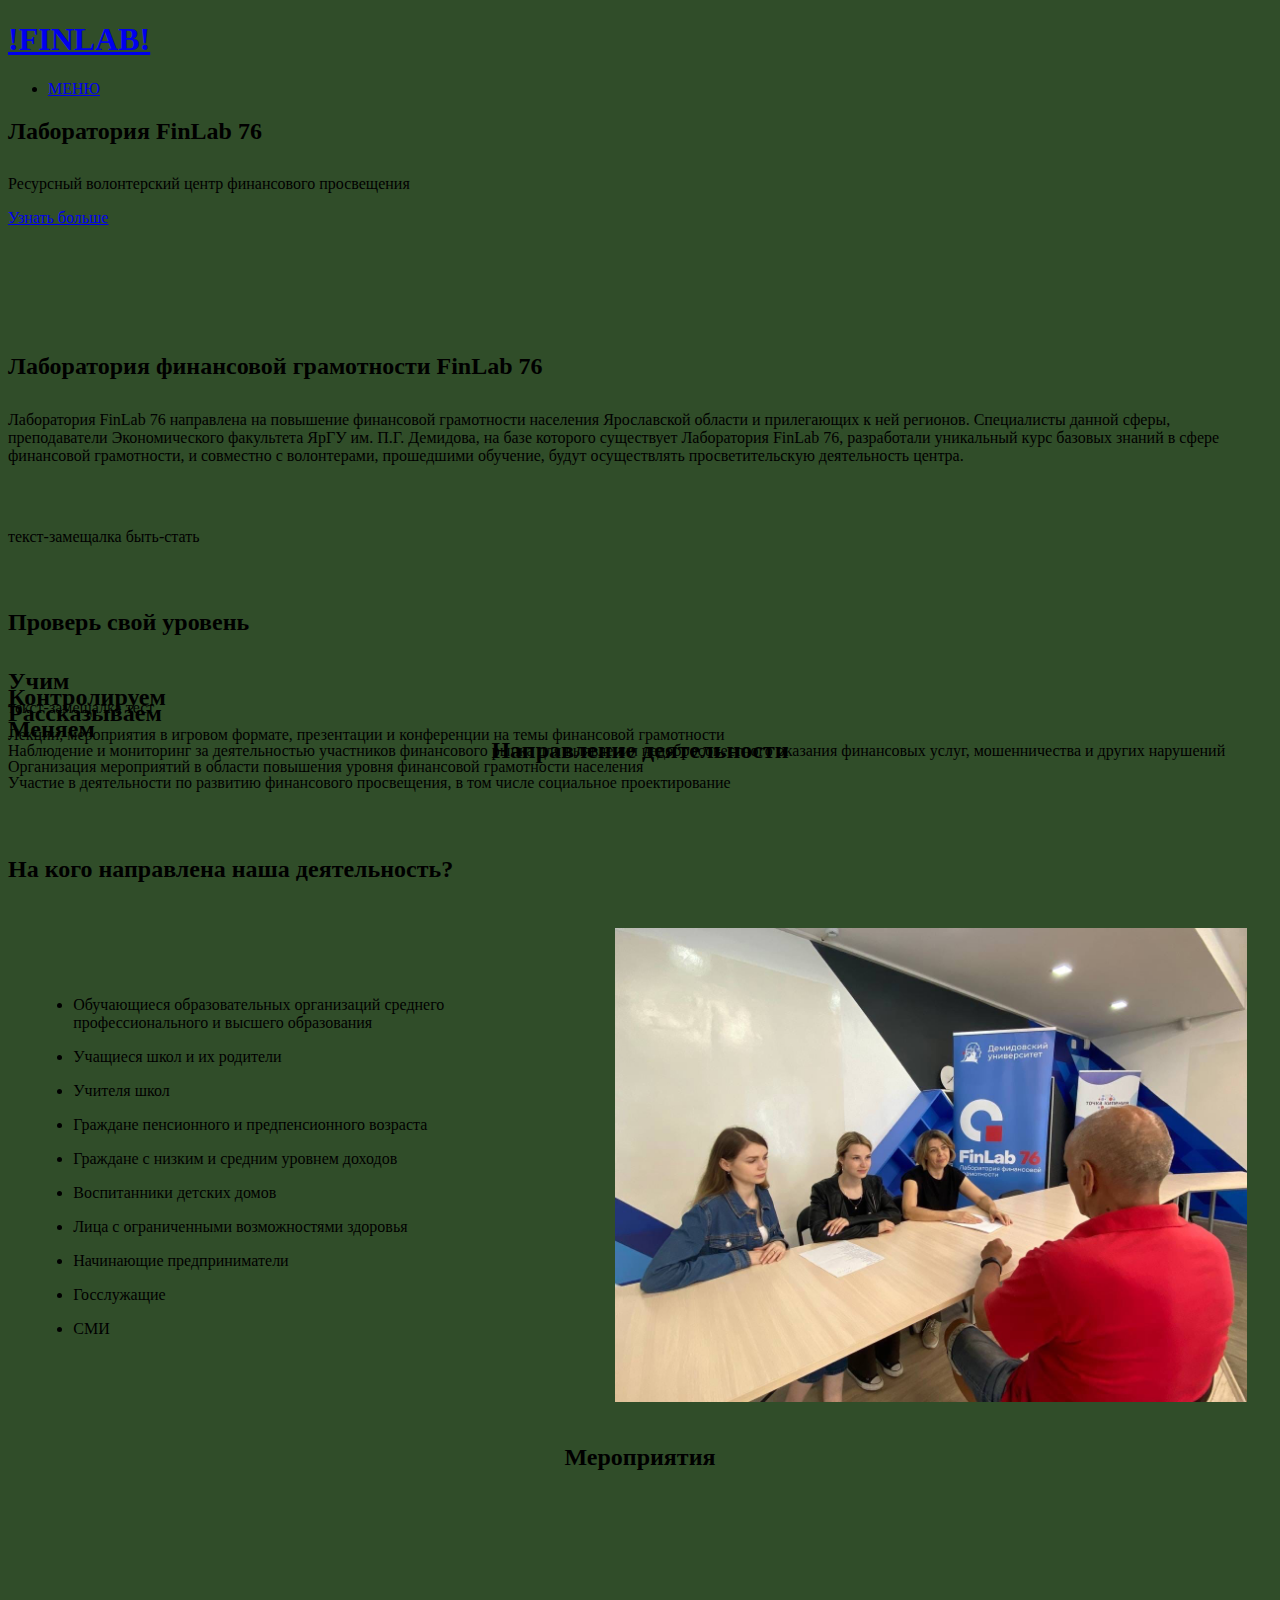
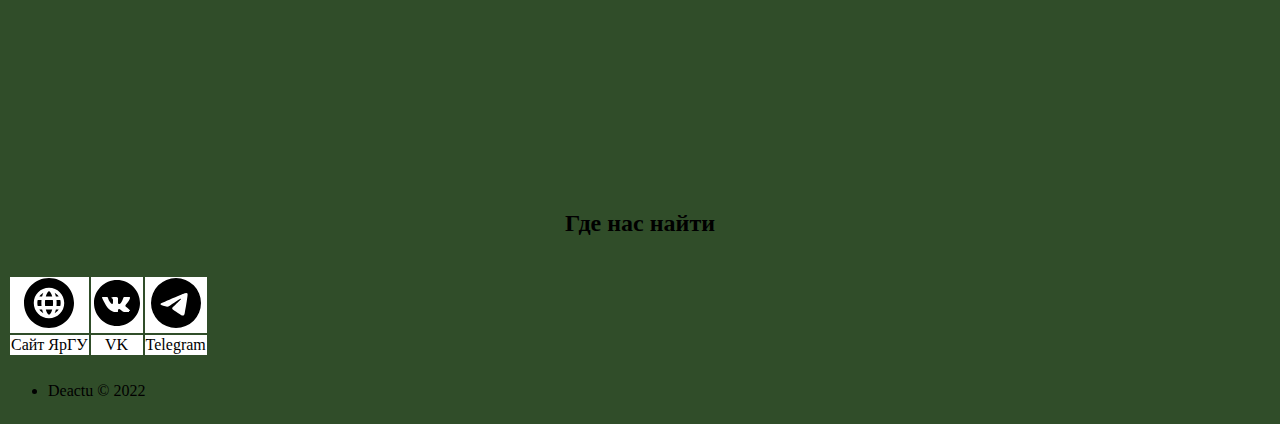
==== index.html @ 15bef189 "loaded" ====
<!DOCTYPE HTML>

<html lang="ru">
	<head>
	  <title>!FINLAB!</title>
		<meta charset="utf-8">
		<meta name="viewport" content="width=device-width, initial-scale=1">
		<meta name="referrer" content="origin">

    <meta name="description" content="Ресурсный волонтерский центр финансового просвещения">
    
    <link rel="alternate" type="application/rss+xml" href="/FinLab76/index.xml" title="!FINLAB!">
    <meta name="generator" content="Hugo 0.101.0" />

    
<link rel="stylesheet" href="/FinLab76/css/main.min.7ee663dd68c7368fafa85eda83132411686b517802c2d0d3e8f979eac1ec869a16625ef3689b383b03e5fe5b3156421400f7c9bae0aa390f59bae9abe7082ef9.css">


<noscript><link rel="stylesheet" href="/FinLab76/css/noscript.min.e6f1ba19697eecfddfbf83ff7181b98181998f163d7005f6ae923451556bf85bef357f43dffe1522b92c1efab7fb38441f479e39b7a03e4313a8ef12b0b01f65.css">
</noscript>



    
    <meta name="twitter:card" content="summary"/>
<meta name="twitter:title" content="!FINLAB!"/>
<meta name="twitter:description" content="Ресурсный волонтерский центр финансового просвещения"/>

    <meta property="og:title" content="!FINLAB!" />
<meta property="og:description" content="Ресурсный волонтерский центр финансового просвещения" />
<meta property="og:type" content="website" />
<meta property="og:url" content="/" />


    
	</head>
	<body class="landing is-preload">

		
			<div id="page-wrapper">

				
          <header id="header" class="alt">
            <h1><a href="/FinLab76/">!FINLAB!</a></h1>
						<nav id="nav">
							<ul>
								<li class="special">
                  <a href="#menu" class="menuToggle"><span>МЕНЮ</span></a>
									<div id="menu">
										<ul>
				              
										</ul>
									</div>
								</li>
							</ul>
						</nav>
					</header>


<section id="banner">
	<div class="inner">
    <h2 style="margin-bottom: 30px;">Лаборатория FinLab 76</h2>
    <p>Ресурсный волонтерский центр финансового просвещения</p>
    
		
    
	</div>
  <a href="#one" class="more scrolly">Узнать больше</a>
</section>






	<section id="one" class="wrapper style1 special">
		<div class="inner">
			<header class="major">
				<h2 style="margin-top: 10%; margin-bottom: 2.4%;">Лаборатория финансовой грамотности FinLab 76</h2>
				
<p>        Лаборатория FinLab 76 направлена на повышение финансовой грамотности населения Ярославской области и прилегающих к ней регионов. Специалисты данной сферы, преподаватели Экономического факультета ЯрГУ им. П.Г. Демидова, на базе которого существует Лаборатория FinLab 76, разработали уникальный курс базовых знаний     
        в сфере финансовой грамотности, и совместно с волонтерами, прошедшими обучение, будут осуществлять просветительскую деятельность центра.
    </p>


			</header>
			
			<div style="margin-top: 5%; margin-bottom: 5%;">    
				<p>текст-замещалка быть-стать</p>
			</div>
			<div>    
				<h2 style="margin-bottom: 5%;">Проверь свой уровень</h2>
				<p>текст-замещалка тест</p> 
			</div>
		</div>
	</section>








<section id="two" class="wrapper alt style2">
  <h2 style="text-align: center; margin-bottom: 1%;">Направление деятельности </h2>
  
	<section class="spotlight">
    <div class="image"><img src="/FinLab76/css/images/learn.jpg" style="padding: 0.5% 0.5% 0.5% 0.5%;" alt="" /></div><div class="content">
      <h2 style="margin-bottom: 2.4%; margin-top: -10%;">Учим</h2>
      
<p>Лекции, мероприятия в игровом формате, презентации и конференции на темы финансовой грамотности</p>


		</div>
	</section>
  
	<section class="spotlight">
    <div class="image"><img src="/FinLab76/css/images/control.jpg" style="padding: 0.5% 0.5% 0.5% 0.5%;" alt="" /></div><div class="content">
      <h2 style="margin-bottom: 2.4%; margin-top: -10%;">Контролируем</h2>
      
<p>Наблюдение и мониторинг за деятельностью участников финансового рынка для выявления недобросовестного оказания финансовых услуг, мошенничества и других нарушений</p>


		</div>
	</section>
  
	<section class="spotlight">
    <div class="image"><img src="/FinLab76/css/images/talk.jpg" style="padding: 0.5% 0.5% 0.5% 0.5%;" alt="" /></div><div class="content">
      <h2 style="margin-bottom: 2.4%; margin-top: -10%;">Рассказываем</h2>
      
<p>Организация мероприятий в области повышения уровня финансовой грамотности населения</p>


		</div>
	</section>
  
	<section class="spotlight">
    <div class="image"><img src="/FinLab76/css/images/change.jpg" style="padding: 0.5% 0.5% 0.5% 0.5%;" alt="" /></div><div class="content">
      <h2 style="margin-bottom: 2.4%; margin-top: -10%;">Меняем</h2>
      
<p>Участие в деятельности по развитию финансового просвещения, в том числе социальное проектирование</p>


		</div>
	</section>
  
</section>








<section id="three" class="wrapper style3 special" style="margin-bottom: -2.5%;">
	<div class="inner">
		<header class="major">
      <h2 style="margin-top: 2.5%;">На кого направлена наша деятельность?</h2>

	<style>

		.myflex {
			display: flex; 
			justify-content: space-around; 
			flex-basis: 50%; 
			align-items: center; 
			flex-direction: row;
		}

			.mytext {
				margin: 2%;
				order: 1;
			}

			.myimage {
				max-width: 50%; 
				max-height: auto; 
				padding: 2%;
				order: 2;
			}
		
		@media screen and (max-width: 980px)  {
				
			.myflex {
				display: flex; 
				justify-content: space-around; 
				flex-basis: 50%; 
				align-items: center; 
				flex-direction: column;
			}

				.myimage {
					max-width: 100%; 
					max-height: auto; 
					padding: 2%;
					order: 2;
				}

				.mytext {

					order: 1;
				}

		}	

	</style>
	  <div class="myflex">
		<div class="myimage">
			<img src="img/who.jpg" style="max-width: 100%; max-height: auto;">
		</div>
		<div class="mytext">
			<ul>
				<li><p style="margin-top: 2.5%; text-align: left;">Обучающиеся образовательных организаций среднего профессионального и высшего образования</p></li>
				<li><p style="margin-top: 1%; text-align: left;">Учащиеся школ и их родители</p></li>
				<li><p style="margin-top: 1%; text-align: left;">Учителя школ</p></li>
				<li><p style="margin-top: 1%; text-align: left;">Граждане пенсионного и предпенсионного возраста</p></li>
				<li><p style="margin-top: 1%; text-align: left;">Граждане с низким и средним уровнем доходов</p></li>
				<li><p style="margin-top: 1%; text-align: left;">Воспитанники детских домов</p></li>
				<li><p style="margin-top: 1%; text-align: left;">Лица с ограниченными возможностями здоровья</p></li>
				<li><p style="margin-top: 1%; text-align: left;">Начинающие предприниматели</p></li>
				<li><p style="margin-top: 1%; text-align: left;">Госслужащие</p></li>
				<li><p style="margin-top: 1%; text-align: left;">СМИ</p></li>
			</ul>
		</div>

	  </div>
      
<p></p>


		</header>
		<ul class="features">
      
		</ul>
	</div>
</section>









<style>
	.carousel {
	  display: block;
	  font-size: 0;
	  margin-top: 0px;
	  margin-bottom: 0px;
	  border-radius: 8px;
	  padding: 0 0px 0px 0px;
	  box-shadow: 0 0px 0px rgba(0, 0, 0, 0.15);
	  background: #304d29;
	  transform: translateZ(0);
	  height: 500px;
	  -webkit-overflow-scrolling: touch;
	  opacity: 1;
	}
	.touch .carousel {
	  overflow: auto;
	   
	}
	.carousel[data-at*='left'] > .wrap::after {
	  opacity: 1;
	  text-indent: 0px;
	}
	.carousel[data-at*='right'] > .wrap::before {
	  opacity: 1;
	  text-indent: 0px;
	}
	.carousel::after {
	  content: '';
	  pointer-events: none;
	  position: absolute;
	  z-index: 4;
	  bottom: -4px;
	  left: 0;
	  background: #1d242a;
	  height: 4px;
	  border-radius: 4px;
	  opacity: 0;
	  width: var(--scrollWidth, 0);
	  left: var(--scrollLleft, 0);
	  transition: opacity 0.2s, bottom 0.2s;
	}
	.carousel:hover::after {
	  opacity: 1;
	  bottom: -10px;
	}
	.carousel > .wrap {
	  overflow: hidden;
	  border-radius: 4px;
	}
	.carousel > .wrap::before, .carousel > .wrap::after {
	  content: '\2039';
	  opacity: 0;
	  position: fixed;
	  top: -1%;
	  left: 0;
	  bottom: 0.6%;
	  padding: 0 0px 0 0px;
	  z-index: 2;
	  width: 30px;
	  font-size: 80px;
	  text-indent: -30px;
	  line-height: 276px;
	  font-family: monospace;
	  color: #1d242a;
	  font-weight: bold;
	  border-radius: 8px;
	  pointer-events: none;
	  transition: 0.2s ease-out;
	  background: linear-gradient(to right, grey 10%, transparent);
	}
	.carousel > .wrap::after {
	  transform: rotate(180deg);
	  left: auto;
	  right: 0;
	}
	.carousel > .wrap > ul {
	  list-style: none;
	  white-space: nowrap;
	  height: 400px;
	  margin-bottom: -105px;
	}
	.carousel > .wrap > ul > li {
	  display: inline-block;
	  vertical-align: middle;
	  height: 50%;
	  margin: 0 0 0 5px;
	  position: relative;
	  bottom: 0%;
	  overflow: visible;
	  transition: 0.25s ease-out;
	}
	.carousel > .wrap > ul > li:first-child {
	  margin: 0;
	}
	.carousel > .wrap > ul > li > img {
	  display: block;
	  height: 145%;
	  border-radius: 4px;
	   
	   
	  position: relative;
	  z-index: 1;
	  transition: 1s ease;
	}



		body {
		  background: #304d29;
		}



		.carousel {
		  position: relative;
		  top: -40px;
		  right: 0%;
		  margin-bottom: -140px;
		  left: -33%;
		  width: 0%;
		  height: 10%;
		  max-width: 900px;
		  min-width: 166%;
		  margin-left: auto;
    	  margin-right: auto;
		}


		@media screen and (max-width: 736px){
			.carousel {
		  	top: -20px;
			padding-right: 0%;
			padding-top: 2%;
			padding-bottom: 2%;
		  	right: 0%;
		  	margin-bottom: -60px;
		  	left: 0%;
		  	width: 0%;
		  	height: 5%;
		  	max-width: 900px;
		  	min-width: 90%;
			}

			.carousel > .wrap::before, .carousel > .wrap::after {
	  		position: fixed;
	  		line-height: 309px;
			top: 2%;
			bottom: 3.2%;
	  		
		}
	}

	

		</style>


		

<section id="cta" class="wrapper style4" style="margin-top: 3.5%; margin-bottom: 5%;">
	<div>
		<header>
      <h2 style="padding-bottom: 4%; text-align: center;">Мероприятия</h2>
      
<p></p>


		</header>
		<ul class="actions stacked">
      
		</ul>
	</div>

<div class="inner" style="position: relative; margin-bottom: 9%;">
<div class="carousel">
	<div class="wrap">
		<h1>ergeporgmeprgmerpogmeorpgmeoprg</h1>
	  <ul>
		<li> <img src="/FinLab76/css/images/imgg3.jpg"/> </li>
		<li> <img src="/FinLab76/css/images/imgg1.jpg"/></li>
		<li> <img src="/FinLab76/css/images/imgg4.jpg"/></li>
		<li> <img src="/FinLab76/css/images/imgg5.jpg"/></li>
		<li> <img src="/FinLab76/css/images/imgg6.jpg"/></li>
		<li> <img src="/FinLab76/css/images/imgg7.jpg"/></li>
		<li> <img src="/FinLab76/css/images/imgg8.jpg"/></li>
		<li> <img src="/FinLab76/css/images/imgg9.jpg"/></li>
		<li> <img src="/FinLab76/css/images/imgg10.jpg"/></li>
		<li> <img src="/FinLab76/css/images/imgg11.jpg"/></li>
		<li> <img src="/FinLab76/css/images/imgg12.jpg"/></li>
	  </ul>
	</div>
  </div>

<script>
	function HoverCarousel( elm, settings ){
  this.DOM = {
	scope: elm,
	wrap: elm.querySelector('ul').parentNode
  }
  
  this.containerWidth = 0;
  this.scrollWidth = 0;
  this.posFromLeft = 0;    
  this.stripePos = 0;    
  this.animated = null;
  this.callbacks = {}
  
  this.init()
}

HoverCarousel.prototype = {
  init(){
	this.bind()
  },
  
  destroy(){
	this.DOM.scope.removeEventListener('mouseenter', this.callbacks.onMouseEnter)
	this.DOM.scope.removeEventListener('mousemove', this.callbacks.onMouseMove)
  },

  bind(){
	this.callbacks.onMouseEnter = this.onMouseEnter.bind(this)
	this.callbacks.onMouseMove = e => {
	  if( this.mouseMoveRAF ) 
		cancelAnimationFrame(this.mouseMoveRAF)

	  this.mouseMoveRAF = requestAnimationFrame(this.onMouseMove.bind(this, e))
	}
	
	this.DOM.scope.addEventListener('mouseenter', this.callbacks.onMouseEnter)
	this.DOM.scope.addEventListener('mousemove', this.callbacks.onMouseMove)
  },
  
  
  onMouseEnter(e){
	this.nextMore = this.prevMore = false 

	this.containerWidth       = this.DOM.wrap.clientWidth;
	this.scrollWidth          = this.DOM.wrap.scrollWidth; 
	
	this.padding              = 0.2 * this.containerWidth; 
	this.posFromLeft          = this.DOM.wrap.getBoundingClientRect().left;
	var stripePos             = e.pageX - this.padding - this.posFromLeft;
	this.pos                  = stripePos / (this.containerWidth - this.padding*2);
	this.scrollPos            = (this.scrollWidth - this.containerWidth ) * this.pos;

	
	this.DOM.wrap.style.scrollBehavior = 'smooth';
	
	if( this.scrollPos < 0 )
	  this.scrollPos = 0;
	
	if( this.scrollPos > (this.scrollWidth - this.containerWidth) )
	  this.scrollPos = this.scrollWidth - this.containerWidth

	this.DOM.wrap.scrollLeft = this.scrollPos
	this.DOM.scope.style.setProperty('--scrollWidth',  (this.containerWidth / this.scrollWidth) * 100 + '%');
	this.DOM.scope.style.setProperty('--scrollLleft',  (this.scrollPos / this.scrollWidth ) * 100 + '%');

	
	clearTimeout(this.animated)
	this.animated = setTimeout(() => {
	  this.animated = null
	  this.DOM.wrap.style.scrollBehavior = 'auto';
	}, 200)

	return this
  },

  
  onMouseMove(e){
	
	if( this.animated ) return

	this.ratio = this.scrollWidth / this.containerWidth
	
	
	var stripePos = e.pageX - this.padding - this.posFromLeft 
	
	if( stripePos < 0 )
		stripePos = 0

	
	this.pos = stripePos / (this.containerWidth - this.padding*2) 
	
	
	this.scrollPos = (this.scrollWidth - this.containerWidth ) * this.pos 

	this.DOM.wrap.scrollLeft = this.scrollPos
	
	
	if( this.scrollPos < (this.scrollWidth - this.containerWidth) )
	  this.DOM.scope.style.setProperty('--scrollLleft',  (this.scrollPos / this.scrollWidth ) * 100 + '%');

	
	this.prevMore = this.DOM.wrap.scrollLeft > 0
	this.nextMore = this.scrollWidth - this.containerWidth - this.DOM.wrap.scrollLeft > 5
	
	this.DOM.scope.setAttribute('data-at',
	  (this.prevMore  ? 'left ' : ' ')
	  + (this.nextMore ? 'right' : '')
	)
  }
}
		   
var carouselElm = document.querySelector('.carousel')
new HoverCarousel(carouselElm)
</script>
</div>

</section>









<section id="contact" class="wrapper style5">
  <div class="inner" style="text-align: center;">
    <header class="major">
      <h2 style="margin-top: 5%; margin-bottom: 3%;">Где нас найти</h2>
      
<p></p>


    </header>

    <table>

      <tr style="background: white; border: 0px;" >
        <td>
            
                  <a href="https://www.uniyar.ac.ru/faculties/economic/finlab/" style="text-decoration: none !important; border-bottom: none !important;">
                    <img src="img/website_icon.svg" width="50" height="50" alt="Сайт ЯрГУ" style="text-decoration: none;">
                  </a> 
          
        </td>
        <td>
           
                  <a href="https://vk.com/finlab76" style="text-decoration: none; border-bottom: none !important;">
                    <img src="img/vk_icon.svg" width="50" height="50" alt="VK">
                  </a> 
          
        </td>
        <td>
           
                  <a href="https://t.me/finlab76" style="text-decoration: none; border-bottom: none !important;">
                    <img src="img/tg_icon.svg" width="50" height="50" alt="Telegram">
                  </a> 
          
        </td>

        <tr style="background: white; border: 0px; margin-bottom: 5%;" >
          <td>Сайт ЯрГУ</td>
          <td>VK</td>
          <td>Telegram</td>

      </tr>
    </table>


  </div>
</section>




				
					<footer id="footer">
						<ul class="icons">
              
              
              
              
              
              
						</ul>
						<ul class="copyright">
              <li style="margin-top: 2%; margin-bottom: 2%;"> Deactu &copy; 2022 </li>
						</ul>
					</footer>
			</div>

      









<script src="/FinLab76/js/bundle.min.f7e0babcaa167f2c46a6267e2a686be0aed3ec6e07394a3336919c70c62503fd4dad253e99fb33a76b6ac5dbeb7cd9ec45291ad8c4ffa93e8bd242c763bda36a.js" integrity="sha512-9&#43;C6vKoWfyxGpiZ&#43;Kmhr4K7T7G4HOUozNpGccMYlA/1NrSU&#43;mfszp2tqxdvrfNnsRSka2MT/qT6L0kLHY72jag=="></script>


	</body>
</html>
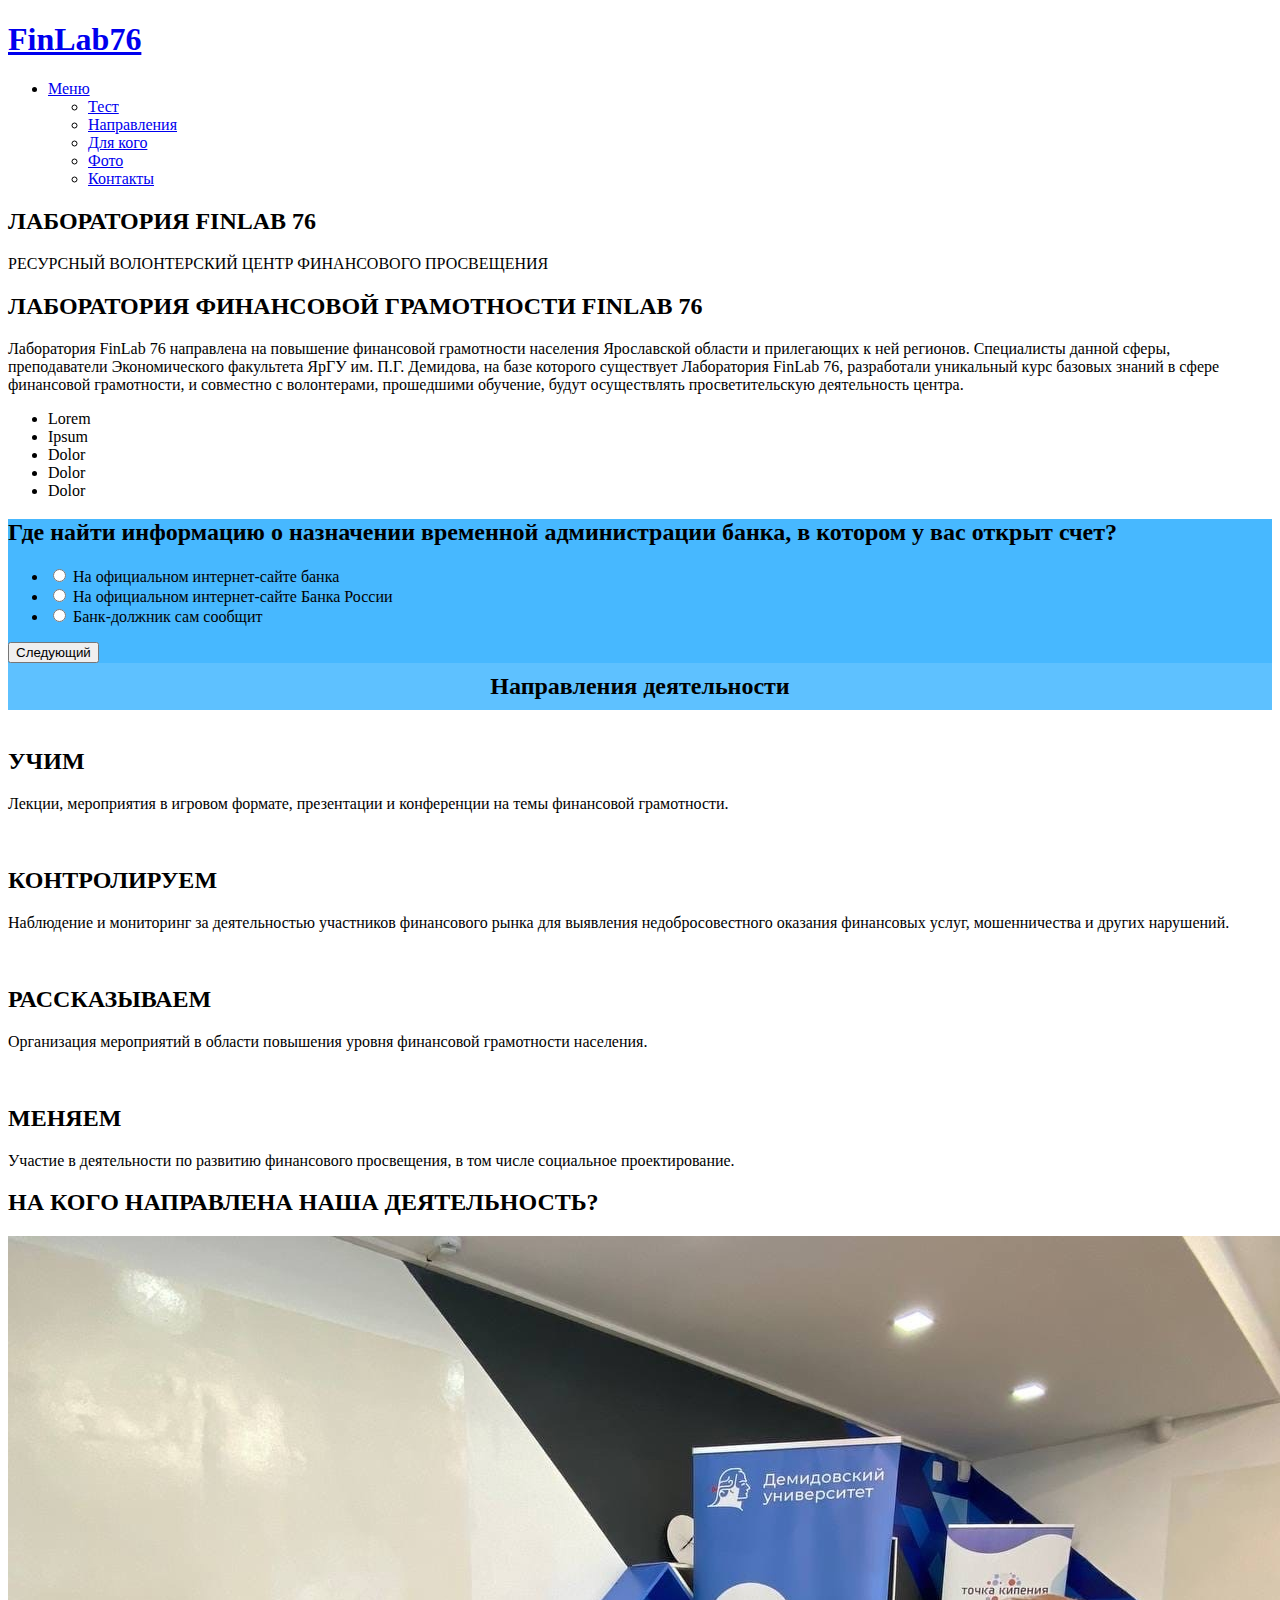
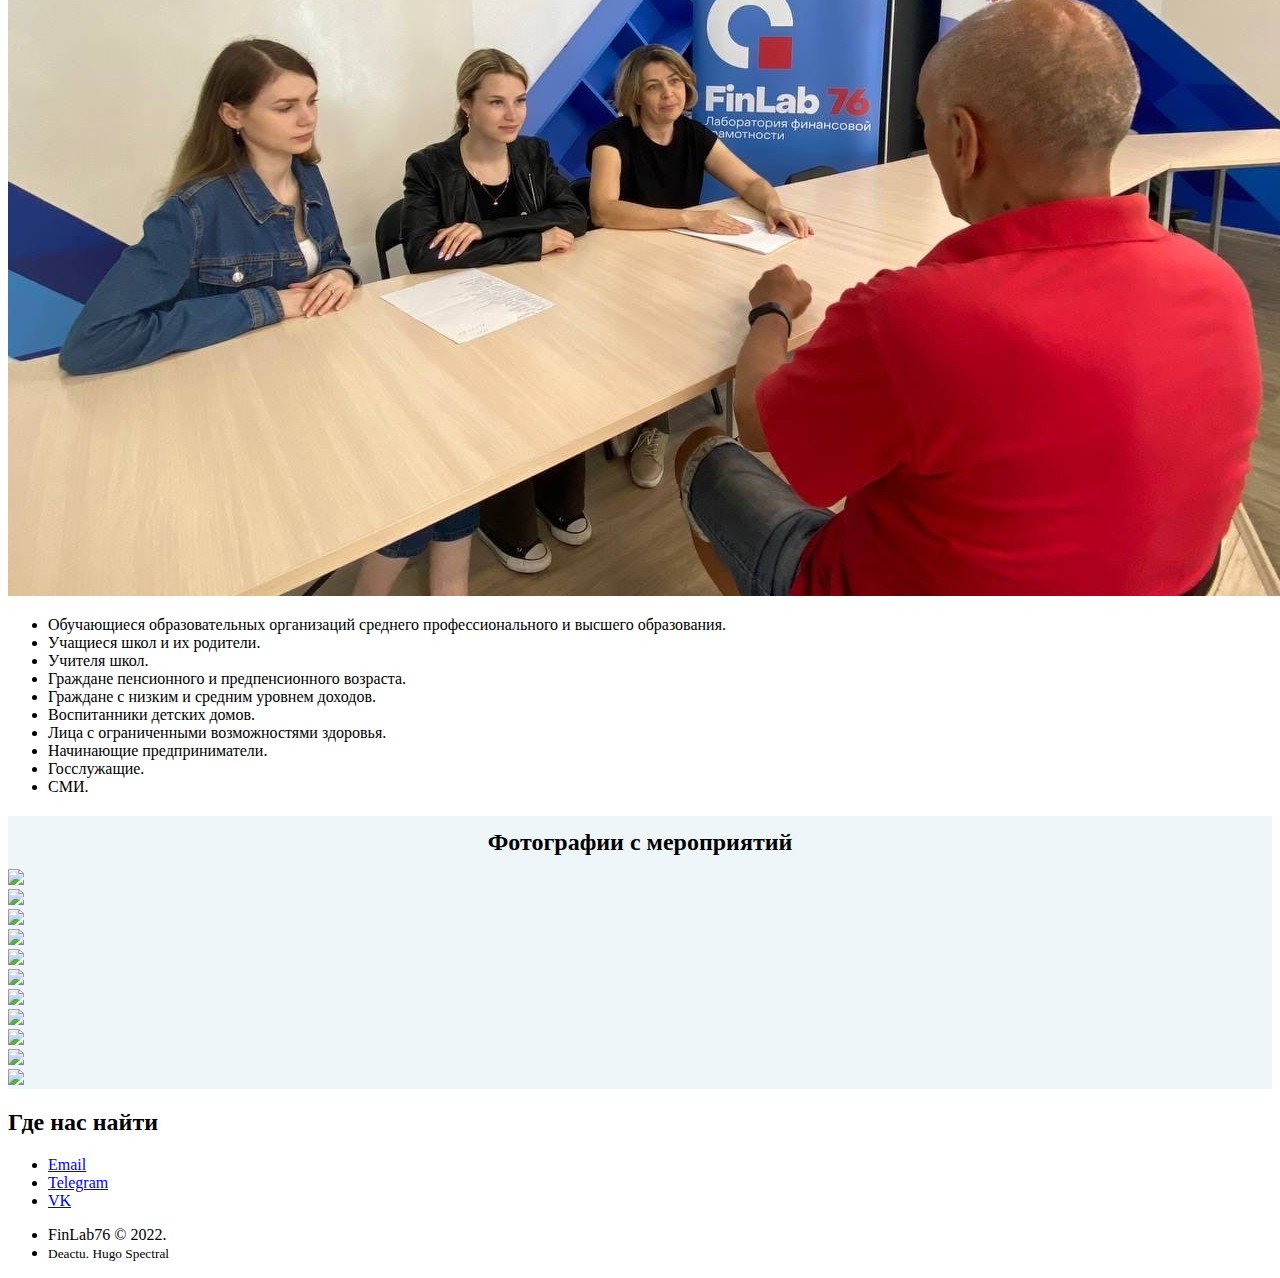
==== commit 69a15f20: "Update index.html" ====
--- a/index.html
+++ b/index.html
@@ -2,32 +2,38 @@
 
 <html lang="ru">
 	<head>
-	  <title>!FINLAB!</title>
+	  <title>FinLab76</title>
 		<meta charset="utf-8">
 		<meta name="viewport" content="width=device-width, initial-scale=1">
 		<meta name="referrer" content="origin">
-
-    <meta name="description" content="Ресурсный волонтерский центр финансового просвещения">
-    
-    <link rel="alternate" type="application/rss+xml" href="/FinLab76/index.xml" title="!FINLAB!">
-    <meta name="generator" content="Hugo 0.101.0" />
-
-    
-<link rel="stylesheet" href="/FinLab76/css/main.min.7ee663dd68c7368fafa85eda83132411686b517802c2d0d3e8f979eac1ec869a16625ef3689b383b03e5fe5b3156421400f7c9bae0aa390f59bae9abe7082ef9.css">
-
-
-<noscript><link rel="stylesheet" href="/FinLab76/css/noscript.min.e6f1ba19697eecfddfbf83ff7181b98181998f163d7005f6ae923451556bf85bef357f43dffe1522b92c1efab7fb38441f479e39b7a03e4313a8ef12b0b01f65.css">
-</noscript>
+		<link rel="icon" type="image/png" sizes="32x32" href="img/logo_32x32.png">
+		<link rel="icon" type="image/png" sizes="16x16" href="img/logo_16x16.png">
+
+    <meta name="description" content="РЕСУРСНЫЙ ВОЛОНТЕРСКИЙ ЦЕНТР ФИНАНСОВОГО ПРОСВЕЩЕНИЯ">
+    
+    <link rel="alternate" type="application/rss+xml" href="./index.xml" title="FinLab76">
+    <meta name="generator" content="Hugo 0.102.3" />
+
+    
+
+
+<link rel="stylesheet" href="./css/owl.carousel.min.css">
+<link rel="stylesheet" href="./css/owl.theme.default.min.css">
+<link rel="stylesheet" href="./css/main.min.c4b9ebe2f495e21c7b90407d0f4d12e6235cb2c0f7b183a617c22b3411b2bd622fc0f17419be70f8deeb8a29da194152ac482bf713512a52f017c280dfef5fc5.css">
+
+
+<noscript><link rel="stylesheet" href="./css/noscript.min.e6f1ba19697eecfddfbf83ff7181b98181998f163d7005f6ae923451556bf85bef357f43dffe1522b92c1efab7fb38441f479e39b7a03e4313a8ef12b0b01f65.css"></noscript>
+
 
 
 
     
     <meta name="twitter:card" content="summary"/>
-<meta name="twitter:title" content="!FINLAB!"/>
-<meta name="twitter:description" content="Ресурсный волонтерский центр финансового просвещения"/>
-
-    <meta property="og:title" content="!FINLAB!" />
-<meta property="og:description" content="Ресурсный волонтерский центр финансового просвещения" />
+<meta name="twitter:title" content="FinLab76"/>
+<meta name="twitter:description" content="РЕСУРСНЫЙ ВОЛОНТЕРСКИЙ ЦЕНТР ФИНАНСОВОГО ПРОСВЕЩЕНИЯ"/>
+
+    <meta property="og:title" content="FinLab76" />
+<meta property="og:description" content="РЕСУРСНЫЙ ВОЛОНТЕРСКИЙ ЦЕНТР ФИНАНСОВОГО ПРОСВЕЩЕНИЯ" />
 <meta property="og:type" content="website" />
 <meta property="og:url" content="/" />
 
@@ -41,13 +47,23 @@
 
 				
           <header id="header" class="alt">
-            <h1><a href="/FinLab76/">!FINLAB!</a></h1>
+            <h1><a href="./">FinLab76</a></h1>
 						<nav id="nav">
 							<ul>
 								<li class="special">
-                  <a href="#menu" class="menuToggle"><span>МЕНЮ</span></a>
+                  <a href="#menu" class="menuToggle"><span>Меню</span></a>
 									<div id="menu">
 										<ul>
+				              
+				              <li><a href="./#one">Тест</a></li>
+				              
+				              <li><a href="./#two">Направления</a></li>
+				              
+				              <li><a href="./#three">Для кого</a></li>
+				              
+				              <li><a href="./#slider">Фото</a></li>
+				              
+				              <li><a href="./#footer">Контакты</a></li>
 				              
 										</ul>
 									</div>
@@ -59,13 +75,11 @@
 
 <section id="banner">
 	<div class="inner">
-    <h2 style="margin-bottom: 30px;">Лаборатория FinLab 76</h2>
-    <p>Ресурсный волонтерский центр финансового просвещения</p>
-    
-		
+    <h2>ЛАБОРАТОРИЯ FINLAB&nbsp;76</h2>
+    <p>РЕСУРСНЫЙ ВОЛОНТЕРСКИЙ ЦЕНТР ФИНАНСОВОГО ПРОСВЕЩЕНИЯ</p>
     
 	</div>
-  <a href="#one" class="more scrolly">Узнать больше</a>
+  <a href="#one" class="more scrolly"> </a>
 </section>
 
 
@@ -76,22 +90,33 @@
 	<section id="one" class="wrapper style1 special">
 		<div class="inner">
 			<header class="major">
-				<h2 style="margin-top: 10%; margin-bottom: 2.4%;">Лаборатория финансовой грамотности FinLab 76</h2>
-				
-<p>        Лаборатория FinLab 76 направлена на повышение финансовой грамотности населения Ярославской области и прилегающих к ней регионов. Специалисты данной сферы, преподаватели Экономического факультета ЯрГУ им. П.Г. Демидова, на базе которого существует Лаборатория FinLab 76, разработали уникальный курс базовых знаний     
-        в сфере финансовой грамотности, и совместно с волонтерами, прошедшими обучение, будут осуществлять просветительскую деятельность центра.
+        <h2>ЛАБОРАТОРИЯ ФИНАНСОВОЙ ГРАМОТНОСТИ FINLAB 76</h2>
+
+        
+<p>    <p> 
+        Лаборатория FinLab 76 направлена на повышение финансовой грамотности населения 
+        Ярославской области и прилегающих к ней регионов. Специалисты данной сферы, преподаватели 
+        Экономического факультета ЯрГУ им. П.Г. Демидова, на базе которого существует Лаборатория 
+        FinLab 76, разработали уникальный курс базовых знаний в сфере финансовой грамотности, и совместно 
+        с волонтерами, прошедшими обучение, будут осуществлять просветительскую деятельность центра.
     </p>
+</p>
 
 
 			</header>
-			
-			<div style="margin-top: 5%; margin-bottom: 5%;">    
-				<p>текст-замещалка быть-стать</p>
-			</div>
-			<div>    
-				<h2 style="margin-bottom: 5%;">Проверь свой уровень</h2>
-				<p>текст-замещалка тест</p> 
-			</div>
+			<ul class="icons major">
+        
+        <li><span class="icon fa-bar-chart major style1"><span class="label">Lorem</span></span></li>
+        
+        <li><span class="icon fa-bank major style2"><span class="label">Ipsum</span></span></li>
+        
+        <li><span class="icon fa-calendar-o major style3"><span class="label">Dolor</span></span></li>
+        
+        <li><span class="icon fa-line-chart major style3"><span class="label">Dolor</span></span></li>
+        
+        <li><span class="icon fa-universal-access major style3"><span class="label">Dolor</span></span></li>
+        
+			</ul>
 		</div>
 	</section>
 
@@ -99,47 +124,640 @@
 
 
 
+<section class="wrapper style10 special" style="background-color: rgba(0, 157, 255, 0.720); height: 100%;">
+<div class="quiz-box" id="quiz">
+    <div class="quiz-header" style="display: block;">
+        <h2 id="question">Question text</h2>
+        <ul>
+            <li>
+                <input type="radio" name="answer" id="a" class="answer">
+                <label for="a" id="a_text">Question</label>
+            </li>
+            <li>
+                <input type="radio" name="answer" id="b" class="answer">
+                <label for="b" id="b_text">Question</label>
+            </li>
+            <li>
+                <input type="radio" name="answer" id="c" class="answer">
+                <label for="c" id="c_text">Question</label>
+            </li>
+        </ul>
+    </div>
+    <div class="buttonq">
+    <button id="submit">Следующий</button>
+    </div>
+</div>
+    
+</section>
+
+ 
+ <script src="js/main.js"></script>
+ 
+
+<script>
+const quizData = [
+    {
+        question: "Где найти информацию о назначении временной администрации банка, в котором у вас открыт счет?",
+        a: "На официальном интернет-сайте банка",
+        b: "На официальном интернет-сайте Банка России",
+        c: "Банк-должник сам сообщит",
+        correct: "b",
+    },
+    {
+        question: "Размер компенсации морального вреда определяется?",
+        a: "Потребителем",
+        b: "Судом",
+        c: "Продавцом",
+        correct: "b",
+    },
+    {
+        question: "Потребитель вправе отказаться от исполнения договора о выполнении работ (оказании услуг)?",
+        a: "В любое время без материальных затрат",
+        b: "В любое время при условии оплаты исполителю фактически понесенных им расходов",
+        c: "Не вправе",
+        correct: "b",
+    },
+    {
+        question: "Требуется ли для оплаты покупок в Интернете с помощью банковской карты введение ПИН-кода?",
+        a: "Нет, за исключением оплаты виртуальной картой",
+        b: "Нет, требование о введении ПИНа указывает на мошенничество",
+        c: "Да, для всех случаев",
+        correct: "b",
+    },
+    {
+        question: "Претензия может быть направлена заемщиком банку:",
+        a: "с помощью электронного бланка на интернет-сайте банка",
+        b: "на электронную почту",
+        c: "возможны все варианты",
+        correct: "c",
+    },
+
+    {
+        question: "К способам защиты нарушенных прав заемщика относятся:",
+        a: "административный",
+        b: "судебный",
+        c: "нет верного ответа",
+        correct: "b",
+    },
+
+    {
+        question: "Что является признаками финансовой пирамиды?",
+        a: "обещание высокой доходности, в несколько раз превышающей рыночный уровень",
+        b: "отсутствие какой-либо информации о финансовом положении организации и стратегии инвестирования",
+        c: "все эти признаки",
+        correct: "c",
+    },
+
+    {
+        question: "Не облагается налогом на доходы физических лиц...",
+        a: "пенсии, выплачиваемые организацией своим работникам",
+        b: "получаемые алименты",
+        c: "ежеквартальная премия",
+        correct: "b",
+    },
+
+    {
+        question: "Кто является плательщиком налога на профессиональный доход?",
+        a: "Только физические лица",
+        b: "Только организации",
+        c: "Организации и физические лица",
+        correct: "a",
+    },
+
+    {
+        question: "Ставка налога на профессиональный налог",
+        a: "4% или 6%",
+        b: "13%",
+        c: "20%",
+        correct: "a",
+    },
+
+    {
+        question: "Плательщиком налога на имущество физических лиц является...",
+        a: "гр. Иванов, имеющий в собственности гараж",
+        b: "гр. Иванов, арендующий дом, принадлежащий гр. Сидорову",
+        c: "гр. Иванов, арендующий здание фирмы, находящейся на балансе ООО 'Форе'",
+        correct: "a",
+    },
+    
+    {
+        question: "Объектом налогообложения по транспортному налогу признается...",
+        a: "гараж",
+        b: "автомобиль",
+        c: "весельная лодка",
+        correct: "b",
+    },
+    
+    {
+        question: "Плательщиками Земельного налога являются...",
+        a: "организация",
+        b: "физические лица",
+        c: "организации и физические лица",
+        correct: "a",
+    },
+    
+    {
+        question: "Объектом налогообложения по единому сельскохозяйственному налогу является...",
+        a: "выручка от реализации сельскохозяйственной продукции, произведенной на сельскохозяйственных угодьях, в том числе от реализации продуктов ее переработки",
+        b: "сельскохозяйственные угодья, находящиеся в собственности, во владении и (или) в пользовании",
+        c: "доходы, уменьшенные на величину расходов",
+        correct: "c",
+    },
+    
+    {
+        question: "Если объектом налогообложения при упрощенной системе налогообложения являются доходы, налоговая ставка устанавливается в размере",
+        a: "6%",
+        b: "13%",
+        c: "15%",
+        correct: "a",
+    },
+    
+    {
+        question: "Если объектом налогообложения при упрощенной системе налогообложения является доход, уменьшенные на величину расходов, налоговая ставка устанавливается в размере",
+        a: "6%",
+        b: "13%",
+        c: "15%",
+        correct: "c",
+    },
+    
+    {
+        question: "Финансовые инвестиции связаны",
+        a: "с приобретением финансовых активов, что даёт право в дальнейшем на получение денежных сумм от тех или иных субъектов",
+        b: "с покупкой объектов недвижимости в целях сдачи их в аренду",
+        c: "с вложениями в образование и повышение уровня квалификации",
+        correct: "a",
+    },
+    
+    {
+        question: "Что такое 'голубые фишки' на фондовом рынке?",
+        a: "ликвидные акции самых крупных компаний",
+        b: "акции компаний только нефтегазового сектора",
+        c: "акции, которые обращаются на бирже не менее 5 лет",
+        correct: "a",
+    },
+    
+    {
+        question: "Обыкновенная акция дает её владельцу",
+        a: "право на получение дивидентов",
+        b: "право на получение купонного дохода",
+        c: "право на получение дивидентов, право голоса на общем собрании акционеров и право на ликвидационную стоимость АО",
+        correct: "c",
+    },
+    
+    {
+        question: "Вложение в облигации",
+        a: "не защищены системой страхования вкладов",
+        b: "защищены системой страхования вкладов",
+        c: "защищены системой страхования вкладов в пределах 1,4 млн. руб.",
+        correct: "a",
+    },
+    
+    {
+        question: "Облигации федерального займа для населения (ОФЗ-н)",
+        a: "размещаются Минфином на бирже",
+        b: "являются внебиржевым инструментом и размещаются через банки-агенты",
+        c: "защищены системой страхования вкладов",
+        correct: "b",
+    },
+    
+    {
+        question: "Инвестиции в какой финансовый инструмент сопровождаются наибольшим риском?",
+        a: "высокодоходные облигации частной компании",
+        b: "облигации федерального займа",
+        c: "банковский вклад в размере 1 млн. руб.",
+        correct: "a",
+    },
+    
+    {
+        question: "Депозитарий - это:",
+        a: "профессиональный участник рынка ценных бумаг, исполняющий по поручению клиентов сделки по покупке и продаже ценных бумаг",
+        b: "профессиональный участник рынка ценных бумаг, организующий учет и переход прав на ценные бумаги",
+        c: "участник рынка ценных бумаг, организующий биржевую торговлю",
+        correct: "b",
+    },
+
+    {
+        question: "Брокерский счет предназначен для:",
+        a: "учета прав на ценне бумаги",
+        b: "учета денежных средств",
+        c: "одновременного учета средств и прав на ценные бумаги",
+        correct: "a",
+    },
+
+    {
+        question: "Недостатком операции с использованием кредитного плеча является:",
+        a: "у операций с использованием кредитного плеча нет недостатков",
+        b: "высокий риск",
+        c: "возможность получить высокую доходность",
+        correct: "b",
+    },
+
+    {
+        question: "Счет депо в депозитарии предназначен для:",
+        a: "учета прав на ценне бумаги",
+        b: "учета денежных средств",
+        c: "одновременного учета средств и прав на ценные бумаги",
+        correct: "a",
+    },
+
+    {
+        question: "Суть принципа достаточной ликвидности при управлении инвестиционным портфелем заключается в следующем:",
+        a: "для снижения риска инвестору необходимо приобретать только надежные финансовые инструменты с невысоким уровнем доходности",
+        b: "соотношение между высоконадежными и рискованными частями портфеля должно поддерживаться таким, чтобы возможные потери от рискованной доли покрывались доходами от надежных активов",
+        c: "в составе портфеля должны присутствовать преимущественно ликвидные ценные бумаги, которые можно быстро продать на бирже по рыночной цене",
+        correct: "c",
+    },
+
+    {
+        question: "При выборе доверительного управляющего в первую очередь необходимо",
+        a: "выяснить, есть ли у данной компании лицензия Банка России на осуществление деятельности по управлению ценными бумагами",
+        b: "проанализировать результаты управления, достигнутые данной компанией в прошлом",
+        c: "выяснить, сколько лет данная компания осуществляет управление ценными бумагами на фондовом рынке",
+        correct: "a",
+    },
+
+    {
+        question: "Защищены ли денежные средства, размещенные на индивидуальном инвестиционном счете, системой страхования вкладов?",
+        a: "да, в полном размере",
+        b: "да, но только в пределах 1,4 млн. руб.",
+        c: "нет",
+        correct: "с",
+    },
+
+    {
+        question: "Преимуществом индивидуального инвестиционного счета является:",
+        a: "возможность получения инвестиционного налогового вычета по налогу на доходы физических лиц, что повышает доходность инвестирования",
+        b: "денежные средства, размещенные на индивидуальном инвестиционном счете, застрахованы государственной системой страхования вкладов",
+        c: "возможность одновременного открытия нескольких индивидуальных инвестиционных счетов и оперативного изменения состава инвестиционного портфеля",
+        correct: "a",
+    },
+
+    {
+        question: "Личные финансы - это",
+        a: "финансы, которые находятся в кошельке",
+        b: "совокупность всех денежных средств, которыми обладает конкретное лицо, в наличном и электронном виде",
+        c: "Финансы, предназначенные для личного потребления",
+        correct: "b",
+    },
+    
+    {
+        question: "Классическим подходом к сбережениям является откладывание от дохода следующего процента",
+        a: "10%",
+        b: "20%",
+        c: "30%",
+        correct: "a",
+    },
+
+    {
+        question: "Формулирование финансовых целей позволяет:",
+        a: "достигнуть запланированные результаты",
+        b: "реализовать учет доходов и расходов",
+        c: "осуществить полный контроль над финансовой ситуацией",
+        correct: "c",
+    },
+
+    {
+        question: "Личный бюджет - это",
+        a: "ваш бюджет в семье",
+        b: "личные финансы",
+        c: "семейный бюджет",
+        correct: "b",
+
+    },
+
+    {
+        question: "Основным принципом ведении личного бюджета является:",
+        a: "регулярность",
+        b: "системность",
+        c: "плановость",
+        correct: "a",
+
+    },
+
+    {
+        question: "Домашнее хозяйство – это",
+        a: "один человек, проживающий постоянно в жилом помещении (квартире, одноквартирном доме, комнате) или части жилого помещения, и обеспечивающий себя пищей и всем необходимым для жизни, ведущий домашнее хозяйство",
+        b: "совместно проживающие постоянно в жилом помещении и совместно обеспечивающие себя пищей и всем необходимым для жизни",
+        c: "два человека и более, проживающие постоянно в жилом помещении (квартире, одноквартирном доме, комнате) или части жилого помещения, и совместно обеспечивающие себя пищей и всем необходимым для жизни, ведущие общее хозяйство, то есть полностью или частично объединяющие или расходующие свои средства",
+        correct: "c",
+
+    },
+
+    {
+        question: "Бюджет – это",
+        a: "доходы и расходы, устанавливаемая на определённый период времени.",
+        b: "смета доходов и расходов определённого лица (семьи, бизнеса, организации, государства и т. д.), устанавливаемая на определённый период времени.",
+        c: "финансовая смета, устанавливаемая на определённый период времени.",
+        correct: "b",
+
+    },
+
+    {
+        question: "Доходы и расходы - это",
+        a: "денежные средства и материальные блага, полученные (доходы) и потраченные (расходы) за определенный период времени",
+        b: "все средства, полученные и потраченные за определенный период времени",
+        c: "полученные и расходованные денежные средства",
+        correct: "a",
+
+    },
+
+    {
+        question: "Заработная плата - это",
+        a: "ежемесячная плата за работу для выполнения определенных обязанностей",
+        b: "регулярная (обычно ежемесячная) плата человеку за работу в той организации, которая его наняла по трудовому договору для выполнения определенных обязанностей",
+        c: "плата человеку за работу по трудовому договору",
+        correct: "b",
+
+    },
+
+    {
+        question: "Инфляция - это",
+        a: "рост общего уровня цен на товары и услуги, при котором деньги обесцениваются",
+        b: "рост общего уровня цен на товары и услуги, при котором деньги обесцениваются, а покупательная способность населения снижается",
+        c: "рост общего уровня цен на товары и услуги",
+        correct: "c",
+
+    },
+
+    {
+        question: "Накопления - это",
+        a: "часть денежных доходов, которую человек откладывает для удовлетворения своих потребностей в будущем",
+        b: "все  денежные средства, которые человек откладывает ",
+        c: "откладывание денежных средств на будущее",
+        correct: "a",
+
+    },
+
+    {
+        question: "Финансовая подушка безопасности - это",
+        a: "запас денежных средств ",
+        b: "запас денежных средств и других ценностей на случай лишения доходов по причине непредвиденных обстоятельств",
+        c: "излишние денежные средства",
+        correct: "b",
+
+    },
+
+    {
+        question: "Семейный бюджет — это",
+        a: "доходы семьи за определенный период: месяц, полгода, год",
+        b: "расходы семьи за определенный период: месяц, полгода, год",
+        c: "доходы и расходы семьи за определенный период: месяц, полгода, год",
+        correct: "c",
+
+    },
+
+    {
+        question: "К числу основных видов семейного бюджета следует отнести:",
+        a: "совместный бюджет",
+        b: "совместный бюджет, раздельный бюджет, долевой бюджет",
+        c: "раздельный бюджет",
+        correct: "b",
+
+    },
+    
+    {
+        question: "При одинаковой величине процентной ставки какой вклад будет более выгодным?",
+        a: "Вклад без капитализации процентов ",
+        b: "Вклад с капитализацией процентов",
+        c: "Вклад, не предусматривающий возможность пополнения ",
+        correct: "b",
+
+    },
+
+    {
+        question: "По какому вкладу процентная ставка, как правило, выше? ",
+        a: "По вкладам, предусматривающим возможность пополнения",
+        b: "По вкладам, не предусматривающим возможность пополнения ",
+        c: "По вкладам на короткие сроки  ",
+        correct: "b",
+
+    },
+
+    {
+        question: "Имеет ли право вкладчик забрать вклад, открытый в банке на определенный срок, до окончания этого срока? ",
+        a: "Да, вкладчик имеет такое право. Но в этом случае он потеряет весь или часть процентного дохода ",
+        b: "Да, вкладчик имеет такое право, но если сумма вклада не превышает 1,4 млн. руб. ",
+        c: "Нет, открытые на определенный срок вклады не подлежат досрочному изъятию",
+        correct: "a",
+
+    },
+
+    {
+        question: "Основным недостатком банковских вкладов как способа размещения сбережений по сравнению с альтернативными формами инвестирования является:",
+        a: "низкий уровень процентных ставок ",
+        b: "отсутствие ограничений в системе обязательного страхования вкладов",
+        c: "возможность в любой момент закрыть вклад и воспользоваться сбережениями без потери процентов, что не позволяет накопить крупную сумму",
+        correct: "a",
+
+    },
+
+    {
+        question: "Полная стоимость кредита включает: ",
+        a: "все платежи заёмщика по кредитному договору, размеры и сроки уплаты которых известны на момент его заключения, в том числе с учётом платежей в пользу третьих лиц, определённых кредитным договором",
+        b: "сумму уплачиваемых заемщиком кредитору процентов ",
+        c: "сумму уплачиваемых заемщиком кредитору процентов и предусмотренных комиссий",
+        correct: "a",
+
+    },
+
+    {
+        question: "Обязан ли кредитор сообщать заёмщику информацию о полной стоимости потребительского кредита (займа)? ",
+        a: "Нет, не обязан ",
+        b: "Да, обязан только в порядке предварительного информирования об условиях кредитования ",
+        c: "Да, полную стоимость кредита банк обязан указать в правом верхнем углу на первой странице договора потребительского кредита",
+        correct: "c",
+
+    },
+
+    {
+        question: "Под рефинансированием кредита понимается:",
+        a: "досрочное погашение кредита для минимизации величины уплачиваемых процентов",
+        b: "изменение условий кредитного договора с целью уменьшения нагрузки на заемщика и сокращения величины ежемесячного платежа",
+        c: "получение нового кредита для погашения старого",
+        correct: "c",
+
+    },
+
+    {
+        question: "Под кредитной историей понимается:",
+        a: "информация, отражающая добросовестность исполнения заемщиком (субъектом кредитной истории) взятых на себя обязательств по кредитным договорам и хранящаяся в бюро кредитных историй",
+        b: "информация о случаях невозврата заёмщиком взятых в коммерческих банках кредитов",
+        c: "информация о всех обращениях гражданина в кредитные институты  ",
+        correct: "a",
+
+    },
+
+    {
+        question: "Основным недостатком получения микрозаймов в микрофинансовых организациях является:",
+        a: "сложность оформления",
+        b: "долгосрочность займов",
+        c: "высокий процент",
+        correct: "c",
+
+    },
+
+    {
+        question: "Преимуществом получения микрозаймов в микрофинансовых организациях является:",
+        a: "более низкий процент по сравнению с банковскими кредитами",
+        b: "простота и быстрота",
+        c: "удаленный характер взаимодействия с микрофинансовой организацией ",
+        correct: "b",
+
+    },
+
+    {
+        question: "Денежные средства, привлеченные микрофинансовой компанией от физических лиц по договору займа ",
+        a: "не застрахованы системой страхования вкладов ",
+        b: "застрахованы системой страхования вкладов в полном размере ",
+        c: "застрахованы системой страхования вкладов в пределах 1,4 млн. руб.",
+        correct: "a",
+
+    },
+
+    {
+        question: "Чем отличается размещение личных сбережений в кредитном потребительском кооперативе от вклада в банке?",
+        a: "процентная ставка в кредитных кооперативах, как правило, ниже процентной ставки по вкладам в банках",
+        b: "при досрочном расторжении договора с кредитным кооперативом процент на накопленные сбережения выплачивается в полном размере",
+        c: "сбережения в кредитных потребительских кооперативах не защищены системой страхования вкладов  ",
+        correct: "c",
+
+    },
+
+    {
+        question: "Основным приоритетом денежно-кредитной политики Банка России на современном этапе является:",
+        a: "обеспечение ценовой стабильности, то есть стабильно низкой инфляции",
+        b: "сокращение дефицита федерального бюджета",
+        c: "обеспечение необходимого уровня ликвидности банковского сектора",
+        correct: "a",
+
+    },
+
+    {
+        question: "Является ли договор добровольного страхования жизни договором банковского вклада?",
+        a: "да, эти договоры идентичны",
+        b: "нет",
+        c: "договор добровольного страхования жизни может считаться договором банковского вклада, если в нем содержится информация о гарантированном получении процентного дохода",
+        correct: "b",
+
+    },
+];
+
+const quiz = document.getElementById('quiz');
+const answerElements = document.querySelectorAll('.answer');
+const questionElement = document.getElementById('question');
+const a_text = document.getElementById('a_text');
+const b_text = document.getElementById('b_text');
+const c_text = document.getElementById('c_text');
+const submit = document.getElementById('submit');
+
+let currentQuiz = 0;
+let score = 0;
+let qounter = 0;
+let mas = [];
+
+loadQuiz();
+
+function loadQuiz(){
+    deselectAnswers();
+
+    const currentQuizData = quizData[currentQuiz];
+
+    questionElement.innerText = currentQuizData.question;
+    a_text.innerText = currentQuizData.a;
+    b_text.innerText = currentQuizData.b;
+    c_text.innerText = currentQuizData.c;
+}
+
+function deselectAnswers(){
+    answerElements.forEach(answerEl => answerEl.checked = false)
+}
+
+function getSelected(){
+    let answer;
+
+    answerElements.forEach(answerEl => {
+        if(answerEl.checked){
+            answer = answerEl.id;
+        }
+    });
+    return answer;
+}
+
+submit.addEventListener('click', () => {
+    const answer = getSelected();
+
+    if(answer){
+        if(answer === quizData[currentQuiz].correct){
+            score++;
+        }
+
+        currentQuiz=Math.floor(Math.random()*(quizData.length - 1));
+        
+        while (mas.indexOf(currentQuiz) != -1){
+            currentQuiz=Math.floor(Math.random()*(quizData.length - 1));
+        }
+
+        qounter++;
+
+        if(qounter != 7){
+            loadQuiz();
+            mas.push(currentQuiz)
+        }
+        else{
+            quiz.innerHTML = `<div class="quiz-box" id="quiz"><h2 class="quiz-header">Вы ответили верно на ${score} из ${qounter} вопросов</h2>
+            <button onclick="location.reload()">Начать заново</button></div>
+            `;
+            qounter = 0;
+            mas = [];
+        }
+    }
+});
+
+
+</script>
+
+
 
 
 
 <section id="two" class="wrapper alt style2">
-  <h2 style="text-align: center; margin-bottom: 1%;">Направление деятельности </h2>
+  <h2 style="padding-top: 10px; padding-bottom: 10px; margin: 0px; text-align: center; background-color: rgba(0, 157, 255, 0.63);">Направления деятельности</h2>
   
 	<section class="spotlight">
-    <div class="image"><img src="/FinLab76/css/images/learn.jpg" style="padding: 0.5% 0.5% 0.5% 0.5%;" alt="" /></div><div class="content">
-      <h2 style="margin-bottom: 2.4%; margin-top: -10%;">Учим</h2>
+    <div class="image"><img src="./img/learn.jpg" alt="" /></div><div class="content">
+      <h2>УЧИМ</h2>
       
-<p>Лекции, мероприятия в игровом формате, презентации и конференции на темы финансовой грамотности</p>
+<p>Лекции, мероприятия в игровом формате, презентации и конференции на темы финансовой грамотности.</p>
 
 
 		</div>
 	</section>
   
 	<section class="spotlight">
-    <div class="image"><img src="/FinLab76/css/images/control.jpg" style="padding: 0.5% 0.5% 0.5% 0.5%;" alt="" /></div><div class="content">
-      <h2 style="margin-bottom: 2.4%; margin-top: -10%;">Контролируем</h2>
+    <div class="image"><img src="./img/control.jpg" alt="" /></div><div class="content">
+      <h2>КОНТРОЛИРУЕМ</h2>
       
-<p>Наблюдение и мониторинг за деятельностью участников финансового рынка для выявления недобросовестного оказания финансовых услуг, мошенничества и других нарушений</p>
+<p>Наблюдение и мониторинг за деятельностью участников финансового рынка для выявления недобросовестного оказания финансовых услуг, мошенничества и других нарушений.</p>
 
 
 		</div>
 	</section>
   
 	<section class="spotlight">
-    <div class="image"><img src="/FinLab76/css/images/talk.jpg" style="padding: 0.5% 0.5% 0.5% 0.5%;" alt="" /></div><div class="content">
-      <h2 style="margin-bottom: 2.4%; margin-top: -10%;">Рассказываем</h2>
+    <div class="image"><img src="./img/talk.jpg" alt="" /></div><div class="content">
+      <h2>РАССКАЗЫВАЕМ</h2>
       
-<p>Организация мероприятий в области повышения уровня финансовой грамотности населения</p>
+<p>Организация мероприятий в области повышения уровня финансовой грамотности населения.</p>
 
 
 		</div>
 	</section>
   
 	<section class="spotlight">
-    <div class="image"><img src="/FinLab76/css/images/change.jpg" style="padding: 0.5% 0.5% 0.5% 0.5%;" alt="" /></div><div class="content">
-      <h2 style="margin-bottom: 2.4%; margin-top: -10%;">Меняем</h2>
+    <div class="image"><img src="./img/change.jpg" alt="" /></div><div class="content">
+      <h2>МЕНЯЕМ</h2>
       
-<p>Участие в деятельности по развитию финансового просвещения, в том числе социальное проектирование</p>
+<p>Участие в деятельности по развитию финансового просвещения, в том числе социальное проектирование.</p>
 
 
 		</div>
@@ -154,80 +772,31 @@
 
 
 
-<section id="three" class="wrapper style3 special" style="margin-bottom: -2.5%;">
+<section id="three" class="wrapper style3 special">
 	<div class="inner">
 		<header class="major">
-      <h2 style="margin-top: 2.5%;">На кого направлена наша деятельность?</h2>
-
-	<style>
-
-		.myflex {
-			display: flex; 
-			justify-content: space-around; 
-			flex-basis: 50%; 
-			align-items: center; 
-			flex-direction: row;
-		}
-
-			.mytext {
-				margin: 2%;
-				order: 1;
-			}
-
-			.myimage {
-				max-width: 50%; 
-				max-height: auto; 
-				padding: 2%;
-				order: 2;
-			}
-		
-		@media screen and (max-width: 980px)  {
-				
-			.myflex {
-				display: flex; 
-				justify-content: space-around; 
-				flex-basis: 50%; 
-				align-items: center; 
-				flex-direction: column;
-			}
-
-				.myimage {
-					max-width: 100%; 
-					max-height: auto; 
-					padding: 2%;
-					order: 2;
-				}
-
-				.mytext {
-
-					order: 1;
-				}
-
-		}	
-
-	</style>
-	  <div class="myflex">
-		<div class="myimage">
-			<img src="img/who.jpg" style="max-width: 100%; max-height: auto;">
+      <h2>НА КОГО НАПРАВЛЕНА НАША ДЕЯТЕЛЬНОСТЬ?</h2>
+      
+<p>    <div class="whoFlex">
+		<div class="whoImage">
+			<img src="img/who.jpg">
 		</div>
-		<div class="mytext">
-			<ul>
-				<li><p style="margin-top: 2.5%; text-align: left;">Обучающиеся образовательных организаций среднего профессионального и высшего образования</p></li>
-				<li><p style="margin-top: 1%; text-align: left;">Учащиеся школ и их родители</p></li>
-				<li><p style="margin-top: 1%; text-align: left;">Учителя школ</p></li>
-				<li><p style="margin-top: 1%; text-align: left;">Граждане пенсионного и предпенсионного возраста</p></li>
-				<li><p style="margin-top: 1%; text-align: left;">Граждане с низким и средним уровнем доходов</p></li>
-				<li><p style="margin-top: 1%; text-align: left;">Воспитанники детских домов</p></li>
-				<li><p style="margin-top: 1%; text-align: left;">Лица с ограниченными возможностями здоровья</p></li>
-				<li><p style="margin-top: 1%; text-align: left;">Начинающие предприниматели</p></li>
-				<li><p style="margin-top: 1%; text-align: left;">Госслужащие</p></li>
-				<li><p style="margin-top: 1%; text-align: left;">СМИ</p></li>
+		<div class="whoText">
+			<ul >
+				<li>Обучающиеся образовательных организаций среднего профессионального и высшего образования.</li>
+				<li>Учащиеся школ и их родители.</li>
+				<li>Учителя школ.</li>
+				<li>Граждане пенсионного и предпенсионного возраста.</li>
+				<li>Граждане с низким и средним уровнем доходов.</li>
+				<li>Воспитанники детских домов.</li>
+				<li>Лица с ограниченными возможностями здоровья.</li>
+				<li>Начинающие предприниматели.</li>
+				<li>Госслужащие.</li>
+				<li>СМИ.</li>
 			</ul>
 		</div>
-
-	  </div>
-      
-<p></p>
+	</div>
+</p>
 
 
 		</header>
@@ -240,396 +809,59 @@
 
 
 
-
-
-
-
-
-<style>
-	.carousel {
-	  display: block;
-	  font-size: 0;
-	  margin-top: 0px;
-	  margin-bottom: 0px;
-	  border-radius: 8px;
-	  padding: 0 0px 0px 0px;
-	  box-shadow: 0 0px 0px rgba(0, 0, 0, 0.15);
-	  background: #304d29;
-	  transform: translateZ(0);
-	  height: 500px;
-	  -webkit-overflow-scrolling: touch;
-	  opacity: 1;
-	}
-	.touch .carousel {
-	  overflow: auto;
-	   
-	}
-	.carousel[data-at*='left'] > .wrap::after {
-	  opacity: 1;
-	  text-indent: 0px;
-	}
-	.carousel[data-at*='right'] > .wrap::before {
-	  opacity: 1;
-	  text-indent: 0px;
-	}
-	.carousel::after {
-	  content: '';
-	  pointer-events: none;
-	  position: absolute;
-	  z-index: 4;
-	  bottom: -4px;
-	  left: 0;
-	  background: #1d242a;
-	  height: 4px;
-	  border-radius: 4px;
-	  opacity: 0;
-	  width: var(--scrollWidth, 0);
-	  left: var(--scrollLleft, 0);
-	  transition: opacity 0.2s, bottom 0.2s;
-	}
-	.carousel:hover::after {
-	  opacity: 1;
-	  bottom: -10px;
-	}
-	.carousel > .wrap {
-	  overflow: hidden;
-	  border-radius: 4px;
-	}
-	.carousel > .wrap::before, .carousel > .wrap::after {
-	  content: '\2039';
-	  opacity: 0;
-	  position: fixed;
-	  top: -1%;
-	  left: 0;
-	  bottom: 0.6%;
-	  padding: 0 0px 0 0px;
-	  z-index: 2;
-	  width: 30px;
-	  font-size: 80px;
-	  text-indent: -30px;
-	  line-height: 276px;
-	  font-family: monospace;
-	  color: #1d242a;
-	  font-weight: bold;
-	  border-radius: 8px;
-	  pointer-events: none;
-	  transition: 0.2s ease-out;
-	  background: linear-gradient(to right, grey 10%, transparent);
-	}
-	.carousel > .wrap::after {
-	  transform: rotate(180deg);
-	  left: auto;
-	  right: 0;
-	}
-	.carousel > .wrap > ul {
-	  list-style: none;
-	  white-space: nowrap;
-	  height: 400px;
-	  margin-bottom: -105px;
-	}
-	.carousel > .wrap > ul > li {
-	  display: inline-block;
-	  vertical-align: middle;
-	  height: 50%;
-	  margin: 0 0 0 5px;
-	  position: relative;
-	  bottom: 0%;
-	  overflow: visible;
-	  transition: 0.25s ease-out;
-	}
-	.carousel > .wrap > ul > li:first-child {
-	  margin: 0;
-	}
-	.carousel > .wrap > ul > li > img {
-	  display: block;
-	  height: 145%;
-	  border-radius: 4px;
-	   
-	   
-	  position: relative;
-	  z-index: 1;
-	  transition: 1s ease;
-	}
-
-
-
-		body {
-		  background: #304d29;
-		}
-
-
-
-		.carousel {
-		  position: relative;
-		  top: -40px;
-		  right: 0%;
-		  margin-bottom: -140px;
-		  left: -33%;
-		  width: 0%;
-		  height: 10%;
-		  max-width: 900px;
-		  min-width: 166%;
-		  margin-left: auto;
-    	  margin-right: auto;
-		}
-
-
-		@media screen and (max-width: 736px){
-			.carousel {
-		  	top: -20px;
-			padding-right: 0%;
-			padding-top: 2%;
-			padding-bottom: 2%;
-		  	right: 0%;
-		  	margin-bottom: -60px;
-		  	left: 0%;
-		  	width: 0%;
-		  	height: 5%;
-		  	max-width: 900px;
-		  	min-width: 90%;
-			}
-
-			.carousel > .wrap::before, .carousel > .wrap::after {
-	  		position: fixed;
-	  		line-height: 309px;
-			top: 2%;
-			bottom: 3.2%;
-	  		
-		}
-	}
-
-	
-
-		</style>
-
-
-		
-
-<section id="cta" class="wrapper style4" style="margin-top: 3.5%; margin-bottom: 5%;">
-	<div>
-		<header>
-      <h2 style="padding-bottom: 4%; text-align: center;">Мероприятия</h2>
-      
-<p></p>
-
-
-		</header>
-		<ul class="actions stacked">
-      
-		</ul>
-	</div>
-
-<div class="inner" style="position: relative; margin-bottom: 9%;">
-<div class="carousel">
-	<div class="wrap">
-		<h1>ergeporgmeprgmerpogmeorpgmeoprg</h1>
-	  <ul>
-		<li> <img src="/FinLab76/css/images/imgg3.jpg"/> </li>
-		<li> <img src="/FinLab76/css/images/imgg1.jpg"/></li>
-		<li> <img src="/FinLab76/css/images/imgg4.jpg"/></li>
-		<li> <img src="/FinLab76/css/images/imgg5.jpg"/></li>
-		<li> <img src="/FinLab76/css/images/imgg6.jpg"/></li>
-		<li> <img src="/FinLab76/css/images/imgg7.jpg"/></li>
-		<li> <img src="/FinLab76/css/images/imgg8.jpg"/></li>
-		<li> <img src="/FinLab76/css/images/imgg9.jpg"/></li>
-		<li> <img src="/FinLab76/css/images/imgg10.jpg"/></li>
-		<li> <img src="/FinLab76/css/images/imgg11.jpg"/></li>
-		<li> <img src="/FinLab76/css/images/imgg12.jpg"/></li>
-	  </ul>
-	</div>
-  </div>
-
-<script>
-	function HoverCarousel( elm, settings ){
-  this.DOM = {
-	scope: elm,
-	wrap: elm.querySelector('ul').parentNode
-  }
-  
-  this.containerWidth = 0;
-  this.scrollWidth = 0;
-  this.posFromLeft = 0;    
-  this.stripePos = 0;    
-  this.animated = null;
-  this.callbacks = {}
-  
-  this.init()
-}
-
-HoverCarousel.prototype = {
-  init(){
-	this.bind()
-  },
-  
-  destroy(){
-	this.DOM.scope.removeEventListener('mouseenter', this.callbacks.onMouseEnter)
-	this.DOM.scope.removeEventListener('mousemove', this.callbacks.onMouseMove)
-  },
-
-  bind(){
-	this.callbacks.onMouseEnter = this.onMouseEnter.bind(this)
-	this.callbacks.onMouseMove = e => {
-	  if( this.mouseMoveRAF ) 
-		cancelAnimationFrame(this.mouseMoveRAF)
-
-	  this.mouseMoveRAF = requestAnimationFrame(this.onMouseMove.bind(this, e))
-	}
-	
-	this.DOM.scope.addEventListener('mouseenter', this.callbacks.onMouseEnter)
-	this.DOM.scope.addEventListener('mousemove', this.callbacks.onMouseMove)
-  },
-  
-  
-  onMouseEnter(e){
-	this.nextMore = this.prevMore = false 
-
-	this.containerWidth       = this.DOM.wrap.clientWidth;
-	this.scrollWidth          = this.DOM.wrap.scrollWidth; 
-	
-	this.padding              = 0.2 * this.containerWidth; 
-	this.posFromLeft          = this.DOM.wrap.getBoundingClientRect().left;
-	var stripePos             = e.pageX - this.padding - this.posFromLeft;
-	this.pos                  = stripePos / (this.containerWidth - this.padding*2);
-	this.scrollPos            = (this.scrollWidth - this.containerWidth ) * this.pos;
-
-	
-	this.DOM.wrap.style.scrollBehavior = 'smooth';
-	
-	if( this.scrollPos < 0 )
-	  this.scrollPos = 0;
-	
-	if( this.scrollPos > (this.scrollWidth - this.containerWidth) )
-	  this.scrollPos = this.scrollWidth - this.containerWidth
-
-	this.DOM.wrap.scrollLeft = this.scrollPos
-	this.DOM.scope.style.setProperty('--scrollWidth',  (this.containerWidth / this.scrollWidth) * 100 + '%');
-	this.DOM.scope.style.setProperty('--scrollLleft',  (this.scrollPos / this.scrollWidth ) * 100 + '%');
-
-	
-	clearTimeout(this.animated)
-	this.animated = setTimeout(() => {
-	  this.animated = null
-	  this.DOM.wrap.style.scrollBehavior = 'auto';
-	}, 200)
-
-	return this
-  },
-
-  
-  onMouseMove(e){
-	
-	if( this.animated ) return
-
-	this.ratio = this.scrollWidth / this.containerWidth
-	
-	
-	var stripePos = e.pageX - this.padding - this.posFromLeft 
-	
-	if( stripePos < 0 )
-		stripePos = 0
-
-	
-	this.pos = stripePos / (this.containerWidth - this.padding*2) 
-	
-	
-	this.scrollPos = (this.scrollWidth - this.containerWidth ) * this.pos 
-
-	this.DOM.wrap.scrollLeft = this.scrollPos
-	
-	
-	if( this.scrollPos < (this.scrollWidth - this.containerWidth) )
-	  this.DOM.scope.style.setProperty('--scrollLleft',  (this.scrollPos / this.scrollWidth ) * 100 + '%');
-
-	
-	this.prevMore = this.DOM.wrap.scrollLeft > 0
-	this.nextMore = this.scrollWidth - this.containerWidth - this.DOM.wrap.scrollLeft > 5
-	
-	this.DOM.scope.setAttribute('data-at',
-	  (this.prevMore  ? 'left ' : ' ')
-	  + (this.nextMore ? 'right' : '')
-	)
-  }
-}
-		   
-var carouselElm = document.querySelector('.carousel')
-new HoverCarousel(carouselElm)
-</script>
+<h2 style="text-align: center; padding-top: 13px; padding-bottom: 13px; margin-bottom: 0px; background-color: rgb(22, 123, 188, 0.07);">Фотографии с мероприятий</h2>
+<div class="owl-carousel owl-theme" id="slider" style="background-color: rgb(22, 123, 188, 0.07);">
+    
+    <div class="item"> <img src="img/imgg1.jpg"> </div>
+    <div class="item"> <img src="img/imgg3.jpg"> </div>
+    <div class="item"> <img src="img/imgg4.jpg"> </div>
+    <div class="item"> <img src="img/imgg5.jpg"> </div>
+    <div class="item"> <img src="img/imgg6.jpg"> </div>
+    <div class="item"> <img src="img/imgg7.jpg"> </div>
+    <div class="item"> <img src="img/imgg8.jpg"> </div>
+    <div class="item"> <img src="img/imgg9.jpg"> </div>
+    <div class="item"> <img src="img/imgg11.jpg"> </div>
+    <div class="item"> <img src="img/imgg12.jpg"> </div>
+    <div class="item"> <img src="img/imgg13.jpg"> </div>
 </div>
 
-</section>
-
-
-
-
-
-
-
-
-
-<section id="contact" class="wrapper style5">
-  <div class="inner" style="text-align: center;">
-    <header class="major">
-      <h2 style="margin-top: 5%; margin-bottom: 3%;">Где нас найти</h2>
-      
-<p></p>
-
-
-    </header>
-
-    <table>
-
-      <tr style="background: white; border: 0px;" >
-        <td>
-            
-                  <a href="https://www.uniyar.ac.ru/faculties/economic/finlab/" style="text-decoration: none !important; border-bottom: none !important;">
-                    <img src="img/website_icon.svg" width="50" height="50" alt="Сайт ЯрГУ" style="text-decoration: none;">
-                  </a> 
-          
-        </td>
-        <td>
-           
-                  <a href="https://vk.com/finlab76" style="text-decoration: none; border-bottom: none !important;">
-                    <img src="img/vk_icon.svg" width="50" height="50" alt="VK">
-                  </a> 
-          
-        </td>
-        <td>
-           
-                  <a href="https://t.me/finlab76" style="text-decoration: none; border-bottom: none !important;">
-                    <img src="img/tg_icon.svg" width="50" height="50" alt="Telegram">
-                  </a> 
-          
-        </td>
-
-        <tr style="background: white; border: 0px; margin-bottom: 5%;" >
-          <td>Сайт ЯрГУ</td>
-          <td>VK</td>
-          <td>Telegram</td>
-
-      </tr>
-    </table>
-
-
-  </div>
-</section>
+
+
+
+
+
+
 
 
 
 
 				
 					<footer id="footer">
+            <h2>Где нас найти</h2>
 						<ul class="icons">
               
               
               
               
               
-              
+              <li><a href="mailto:dvt-yar@mail.ru" class="icon fa-envelope-o"><span class="label">Email</span></a></li>
+              
+              
+              
+              <li><a href="https://t.me/finlab76" class="icon fa-telegram"><span class="label">Telegram</span></a></li>
+              
+              
+              <li><a href="https://vk.com/finlab76" class="icon fa-vk"><span class="label">VK</span></a></li>
+              
+
+             
+
 						</ul>
 						<ul class="copyright">
-              <li style="margin-top: 2%; margin-bottom: 2%;"> Deactu &copy; 2022 </li>
+              <li>FinLab76 &copy; 2022.</li><li><small>Deactu. Hugo Spectral</small></li>
 						</ul>
 					</footer>
+
 			</div>
 
       
@@ -642,7 +874,30 @@
 
 
 
-<script src="/FinLab76/js/bundle.min.f7e0babcaa167f2c46a6267e2a686be0aed3ec6e07394a3336919c70c62503fd4dad253e99fb33a76b6ac5dbeb7cd9ec45291ad8c4ffa93e8bd242c763bda36a.js" integrity="sha512-9&#43;C6vKoWfyxGpiZ&#43;Kmhr4K7T7G4HOUozNpGccMYlA/1NrSU&#43;mfszp2tqxdvrfNnsRSka2MT/qT6L0kLHY72jag=="></script>
+
+<script src="./js/bundle.min.e782e74b6a26b3617d7b8d54226975384ec8c8ea308372a74df0ab1963ec7e41b87330abd1910eec69ef09bdf08a12bf1bcb5321cc4077c8d0a6c00825fc56b5.js"></script>
+<script src="https://code.jquery.com/jquery-3.4.1.min.js"></script>
+<script src="./js/owl.carousel.min.js"></script>
+
+<script>
+    $('.owl-carousel').owlCarousel({
+        center: true,
+        loop:true,
+        margin:10,
+        autoWidth: true,
+        responsive:{
+        0:{
+            items:1,
+        },
+        600:{
+            items:3,
+        },
+        1000:{
+            items:5,
+        }
+    }
+    })
+</script>
 
 
 	</body>
--- a/css/noscript.min.e6f1ba19697eecfddfbf83ff7181b98181998f163d7005f6ae923451556bf85bef357f43dffe1522b92c1efab7fb38441f479e39b7a03e4313a8ef12b0b01f65.css
+++ b/css/noscript.min.e6f1ba19697eecfddfbf83ff7181b98181998f163d7005f6ae923451556bf85bef357f43dffe1522b92c1efab7fb38441f479e39b7a03e4313a8ef12b0b01f65.css
@@ -0,0 +1 @@
+body.is-preload #banner h2{-moz-transform:none;-webkit-transform:none;-ms-transform:none;transform:none;opacity:1}body.is-preload #banner h2:before,body.is-preload #banner h2:after{width:100%}body.is-preload #banner .more{-moz-transform:none;-webkit-transform:none;-ms-transform:none;transform:none;opacity:1}body.is-preload #banner:after{opacity:0}